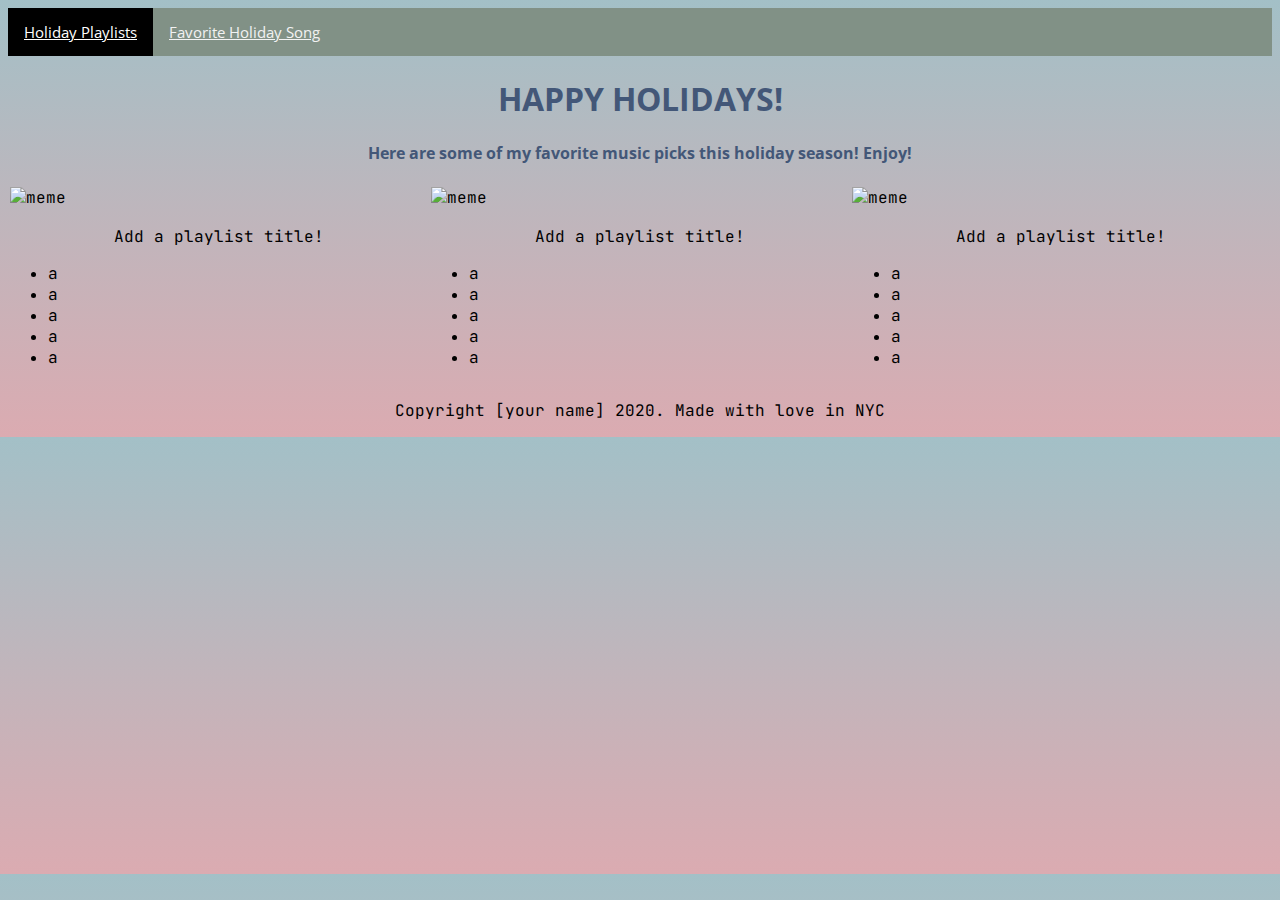
==== index.html @ 0d28cbac "Initial commit" ====
<!DOCTYPE html>
<html>

  <!-- contains all the metadata: stuff your webpage needs but won't show-->
  <head> 
    <meta charset="utf-8">
    <meta name="viewport" content="width=device-width">

    <!-- change the title of your webpage! -->
    <title>repl.it</title>

    <link href="style.css" rel="stylesheet" type="text/css"/>
    <script src="script.js"></script>

    <!-- import fonts from https://fonts.google.com/ just copy the embed code! it should look like something below -->
    <!-- you can import as many as you want! -->
    <!-- check css for font family property! -->
    <link rel="preconnect" href="https://fonts.gstatic.com">
    <link href="https://fonts.googleapis.com/css2?family=Open+Sans&display=swap" rel="stylesheet">

    <link rel="preconnect" href="https://fonts.gstatic.com">
    <link href="https://fonts.googleapis.com/css2?family=JetBrains+Mono&display=swap" rel="stylesheet">
  </head>

  <!-- what's actually going on your webpage! -->
  <body>
    <!-- small introduction to container tags! there are plenty of them in the code. nav(igation) bar is one of them. -->
    <nav> 
      <div class="topnav">
        <!-- you can rename/the tabs or add more -->
        <a class="active" href="index.html">Holiday Playlists</a>
        <a href="song.html">Favorite Holiday Song</a>
      </div>

     <!-- another container tag: this is your navigation bar woohoo! -->
    <header> 
      <h1>HAPPY HOLIDAYS!</h1>
      <!-- replace with your own message! -->
      <h4>Here are some of my favorite music picks this holiday season! Enjoy!</h4>
    </header>

    <!-- this is the main content! -->
    <main> 
      <!-- playlist images! note the indentation: super important to keep track of diff div classes! -->
      <!-- replace with your images! -->
      <div class="row">
        <div class="column"> 
          <img src="https://pbs.twimg.com/media/ESMNnqrXkAE2kPC.jpg" alt="meme" style="width:100%">
        </div>
        <div class="column">
          <img src="https://pbs.twimg.com/media/ESMNnqrXkAE2kPC.jpg" alt="meme" style="width:100%">
        </div>
        <div class="column">
          <img src="https://pbs.twimg.com/media/ESMNnqrXkAE2kPC.jpg" alt="meme" style="width:100%">
        </div>
      </div>

      <div class="row2">
        <div class="column2">
          <!-- change the title -->
          <p class="title">Add a playlist title!</p>
          <!-- add some of your songs! -->
          <!-- maybe think about hyperlinking it! -->
          <ul>
            <li>a</li>
            <li>a</li>
            <li>a</li>
            <li>a</li>
            <li>a</li>
          </ul>
        </div>
        <div class="column2">
          <p class="title">Add a playlist title!</p>
          <ul>
            <li>a</li>
            <li>a</li>
            <li>a</li>
            <li>a</li>
            <li>a</li>
          </ul>
        </div>
        <div class="column2">
          <p class="title">Add a playlist title!</p>
          <ul>
            <li>a</li>
            <li>a</li>
            <li>a</li>
            <li>a</li>
            <li>a</li>
          </ul>
        </div>
      </div>

      <footer>
        <p>Copyright [your name] 2020. Made with love in NYC</p>
        <!-- challenge: try including a copyright icon! -->
      </footer>
    </main>
  </body>
</html>
---- style.css ----
header{
  text-align: center;
  color: #435778;
  font-family: 'Open Sans', sans-serif;
}

/* you can add as many colors in the gradient as you'd like */
/* you can also use an image for your background or solid colors */
body{
  background-image: linear-gradient(#a3c0c7, #dbabb1);
}

main{
  font-family: 'JetBrains Mono', monospace;
}

/* images! */
.column {
  float: left;
  width: 33%;
  padding: 2px;
}

/* Clear floats after image containers */
.row::after {
  content: "";
  clear: both;
  display: table;
}

/* feel free to change the colors */
/* Add a black background color to the top navigation */
.topnav {
  background-color: #819186;
  overflow: hidden;
  font-family: 'Open Sans', sans-serif;
  text-align: center;
}

/* Style the links inside the navigation bar */
.topnav a {
  float: left;
  color: #f2f2f2;
  text-align: center;
  padding: 14px 16px;
  text-decoration: underline;
  font-size: 15px;
}

/* Change the color of links on hover */
.topnav a:hover {
  background-color: #ddd;
  color: black;
}

/* Add a color to the active/current link */
.topnav a.active {
  background-color: black;
  color: white;
}

/* actual playlist text */
.column2 {
  float: left;
  width: 33.33%;
}

.title{
  text-align: center;
}

/* Clear floats after the columns */
.row2:after {
  content: "";
  display: table;
  clear: both;
}

footer{
  text-align: center;
}
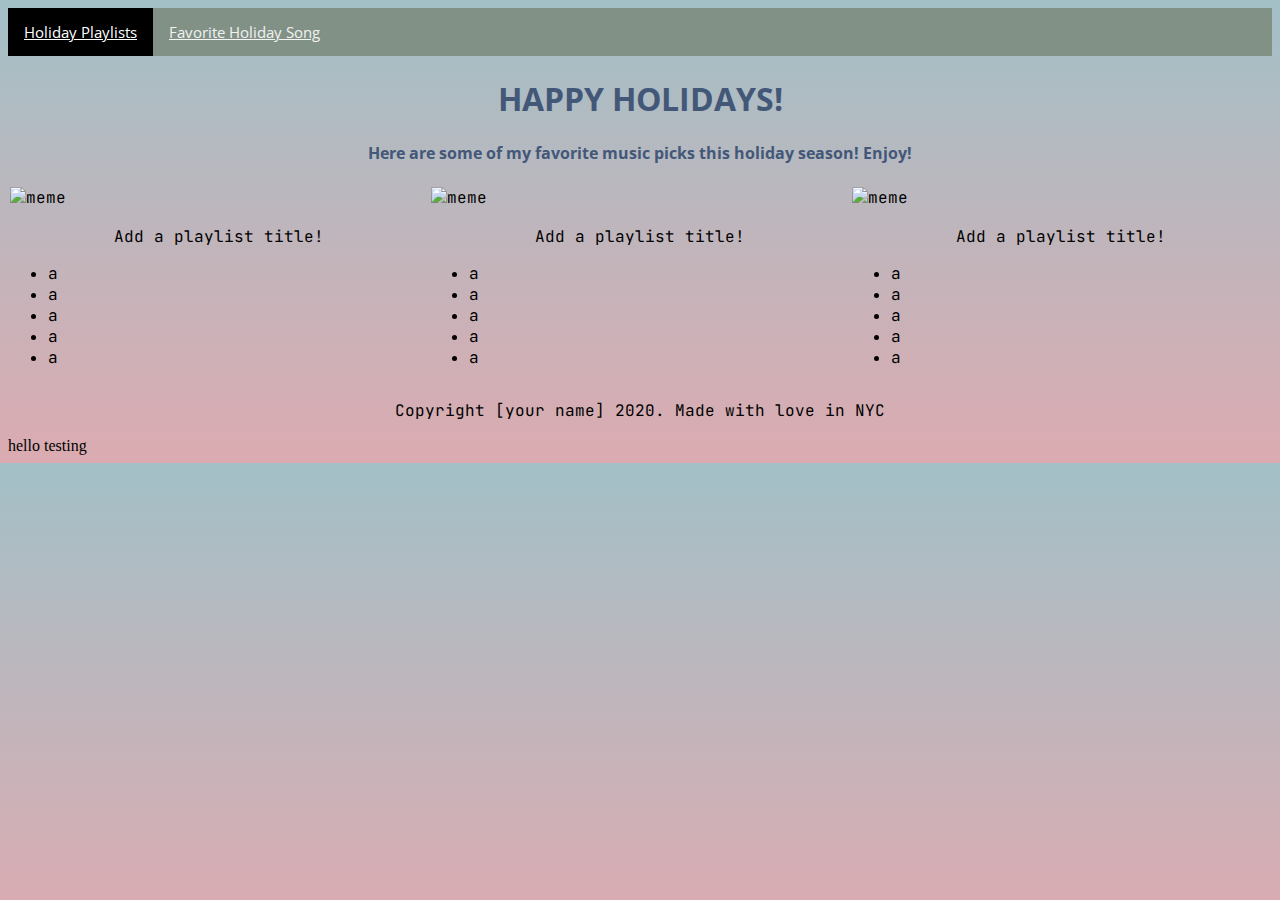
==== commit e9773a5e: "hello testing" ====
--- a/index.html
+++ b/index.html
@@ -2,7 +2,7 @@
 <html>
 
   <!-- contains all the metadata: stuff your webpage needs but won't show-->
-  <head> 
+  <head>
     <meta charset="utf-8">
     <meta name="viewport" content="width=device-width">
 
@@ -25,7 +25,7 @@
   <!-- what's actually going on your webpage! -->
   <body>
     <!-- small introduction to container tags! there are plenty of them in the code. nav(igation) bar is one of them. -->
-    <nav> 
+    <nav>
       <div class="topnav">
         <!-- you can rename/the tabs or add more -->
         <a class="active" href="index.html">Holiday Playlists</a>
@@ -33,18 +33,18 @@
       </div>
 
      <!-- another container tag: this is your navigation bar woohoo! -->
-    <header> 
+    <header>
       <h1>HAPPY HOLIDAYS!</h1>
       <!-- replace with your own message! -->
       <h4>Here are some of my favorite music picks this holiday season! Enjoy!</h4>
     </header>
 
     <!-- this is the main content! -->
-    <main> 
+    <main>
       <!-- playlist images! note the indentation: super important to keep track of diff div classes! -->
       <!-- replace with your images! -->
       <div class="row">
-        <div class="column"> 
+        <div class="column">
           <img src="https://pbs.twimg.com/media/ESMNnqrXkAE2kPC.jpg" alt="meme" style="width:100%">
         </div>
         <div class="column">
@@ -97,4 +97,6 @@
       </footer>
     </main>
   </body>
-</html>+</html>
+
+hello testing
